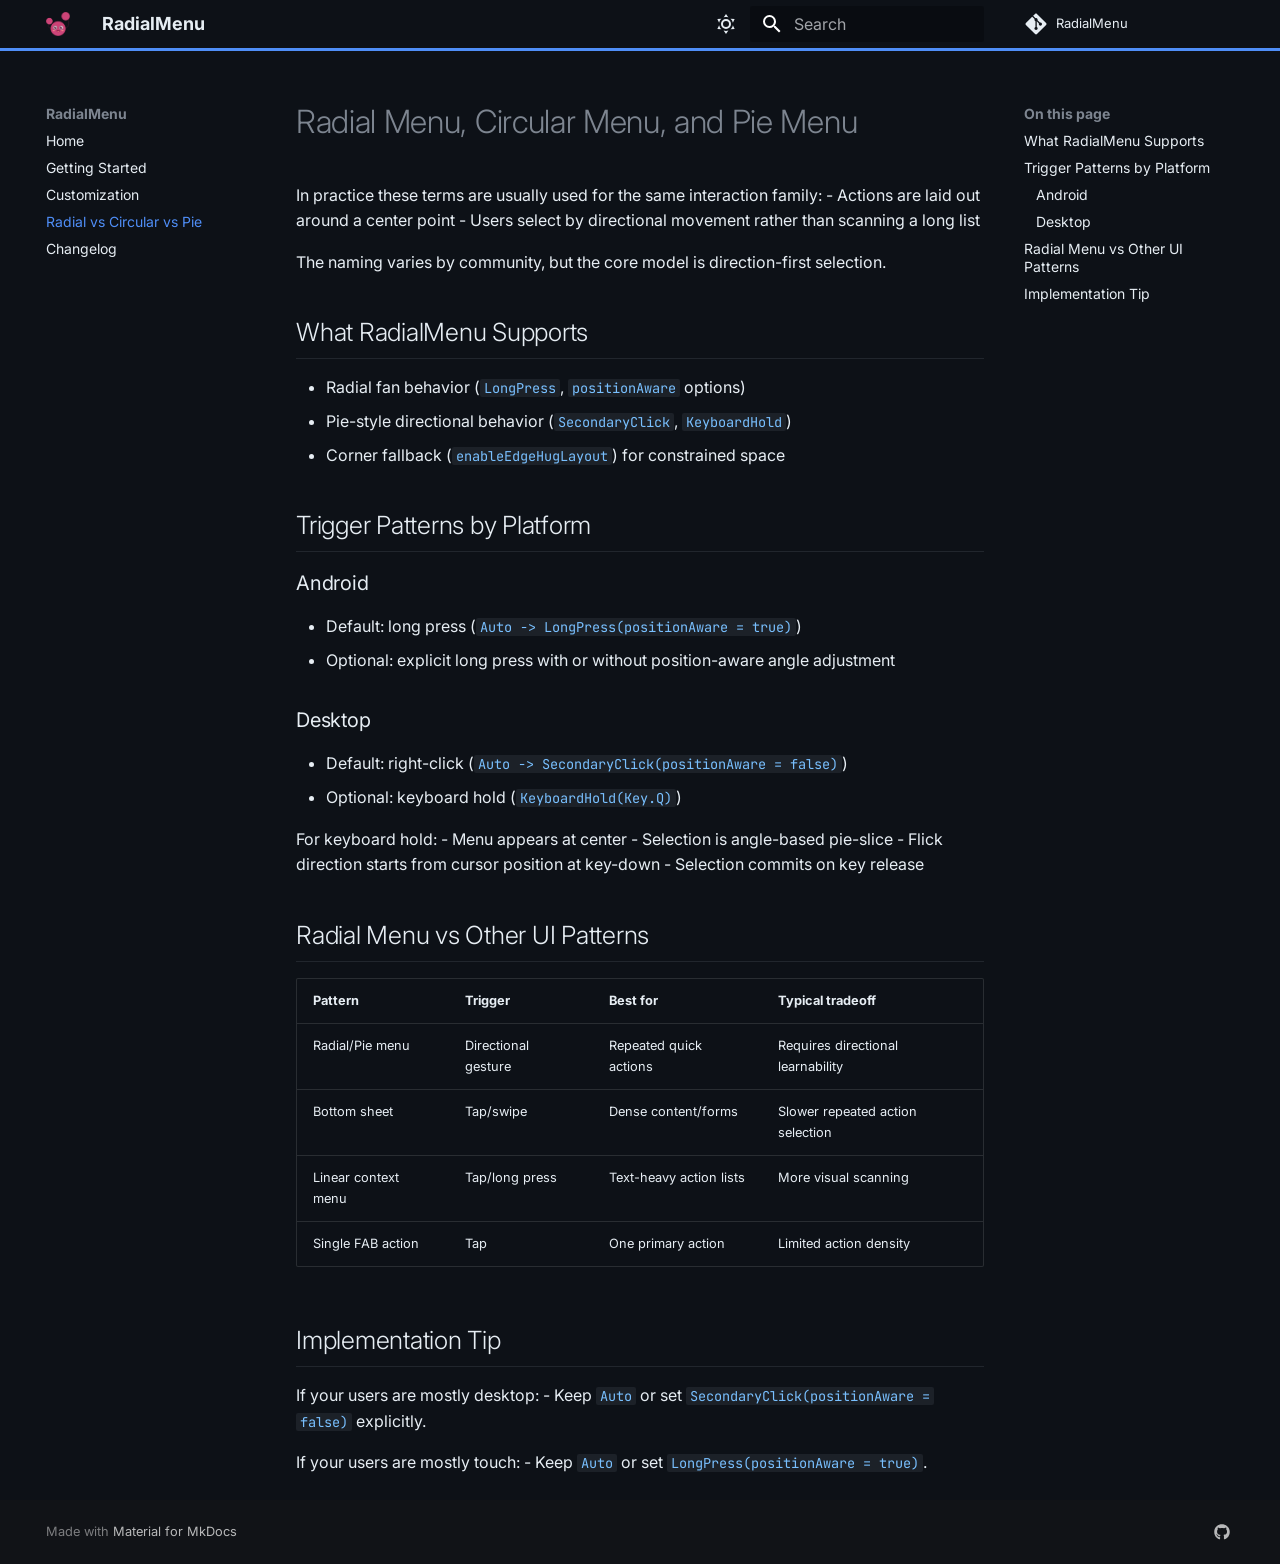
==== site/alternatives/index.html @ bc06fdee "fixed and updated site" ====
<!doctype html><html lang=en class=no-js> <head><meta charset=utf-8><meta name=viewport content="width=device-width,initial-scale=1"><meta name=description content="Terminology and practical interaction differences, plus where RadialMenu fits."><link href=https://gawwr4v.github.io/RadialMenu/alternatives/ rel=canonical><link href=../customization/ rel=prev><link href=../changelog/ rel=next><link rel=icon href=../assets/radialMenuLogo.png><meta name=generator content="mkdocs-1.6.1, mkdocs-material-9.7.5"><title>Radial Menu vs Circular Menu vs Pie Menu - RadialMenu</title><link rel=stylesheet href=../assets/stylesheets/main.484c7ddc.min.css><link rel=stylesheet href=../assets/stylesheets/palette.ab4e12ef.min.css><link rel=preconnect href=https://fonts.gstatic.com crossorigin><link rel=stylesheet href="https://fonts.googleapis.com/css?family=Inter:300,300i,400,400i,700,700i%7CJetBrains+Mono:400,400i,700,700i&display=fallback"><style>:root{--md-text-font:"Inter";--md-code-font:"JetBrains Mono"}</style><link rel=stylesheet href=../stylesheets/custom.css><script>__md_scope=new URL("..",location),__md_hash=e=>[...e].reduce(((e,_)=>(e<<5)-e+_.charCodeAt(0)),0),__md_get=(e,_=localStorage,t=__md_scope)=>JSON.parse(_.getItem(t.pathname+"."+e)),__md_set=(e,_,t=localStorage,a=__md_scope)=>{try{t.setItem(a.pathname+"."+e,JSON.stringify(_))}catch(e){}}</script><script id=__analytics>function __md_analytics(){function e(){dataLayer.push(arguments)}window.dataLayer=window.dataLayer||[],e("js",new Date),e("config","G-LD029KLGPK"),document.addEventListener("DOMContentLoaded",(function(){document.forms.search&&document.forms.search.query.addEventListener("blur",(function(){this.value&&e("event","search",{search_term:this.value})}));document$.subscribe((function(){var t=document.forms.feedback;if(void 0!==t)for(var a of t.querySelectorAll("[type=submit]"))a.addEventListener("click",(function(a){a.preventDefault();var n=document.location.pathname,d=this.getAttribute("data-md-value");e("event","feedback",{page:n,data:d}),t.firstElementChild.disabled=!0;var r=t.querySelector(".md-feedback__note [data-md-value='"+d+"']");r&&(r.hidden=!1)})),t.hidden=!1})),location$.subscribe((function(t){e("config","G-LD029KLGPK",{page_path:t.pathname})}))}));var t=document.createElement("script");t.async=!0,t.src="https://www.googletagmanager.com/gtag/js?id=G-LD029KLGPK",document.getElementById("__analytics").insertAdjacentElement("afterEnd",t)}</script><script>"undefined"!=typeof __md_analytics&&__md_analytics()</script></head> <body dir=ltr data-md-color-scheme=slate data-md-color-primary=custom data-md-color-accent=custom> <input class=md-toggle data-md-toggle=drawer type=checkbox id=__drawer autocomplete=off> <input class=md-toggle data-md-toggle=search type=checkbox id=__search autocomplete=off> <label class=md-overlay for=__drawer></label> <div data-md-component=skip> <a href=#radial-menu-circular-menu-and-pie-menu class=md-skip> Skip to content </a> </div> <div data-md-component=announce> </div> <header class="md-header md-header--shadow" data-md-component=header> <nav class="md-header__inner md-grid" aria-label=Header> <a href=.. title=RadialMenu class="md-header__button md-logo" aria-label=RadialMenu data-md-component=logo> <img src=../assets/radialMenuLogo.png alt=logo> </a> <label class="md-header__button md-icon" for=__drawer> <svg xmlns=http://www.w3.org/2000/svg viewbox="0 0 24 24"><path d="M3 6h18v2H3zm0 5h18v2H3zm0 5h18v2H3z"/></svg> </label> <div class=md-header__title data-md-component=header-title> <div class=md-header__ellipsis> <div class=md-header__topic> <span class=md-ellipsis> RadialMenu </span> </div> <div class=md-header__topic data-md-component=header-topic> <span class=md-ellipsis> Radial Menu vs Circular Menu vs Pie Menu </span> </div> </div> </div> <form class=md-header__option data-md-component=palette> <input class=md-option data-md-color-media data-md-color-scheme=slate data-md-color-primary=custom data-md-color-accent=custom aria-label="Switch to light mode" type=radio name=__palette id=__palette_0> <label class="md-header__button md-icon" title="Switch to light mode" for=__palette_1 hidden> <svg xmlns=http://www.w3.org/2000/svg viewbox="0 0 24 24"><path d="M12 7a5 5 0 0 1 5 5 5 5 0 0 1-5 5 5 5 0 0 1-5-5 5 5 0 0 1 5-5m0 2a3 3 0 0 0-3 3 3 3 0 0 0 3 3 3 3 0 0 0 3-3 3 3 0 0 0-3-3m0-7 2.39 3.42C13.65 5.15 12.84 5 12 5s-1.65.15-2.39.42zM3.34 7l4.16-.35A7.2 7.2 0 0 0 5.94 8.5c-.44.74-.69 1.5-.83 2.29zm.02 10 1.76-3.77a7.131 7.131 0 0 0 2.38 4.14zM20.65 7l-1.77 3.79a7.02 7.02 0 0 0-2.38-4.15zm-.01 10-4.14.36c.59-.51 1.12-1.14 1.54-1.86.42-.73.69-1.5.83-2.29zM12 22l-2.41-3.44c.74.27 1.55.44 2.41.44.82 0 1.63-.17 2.37-.44z"/></svg> </label> <input class=md-option data-md-color-media data-md-color-scheme=default data-md-color-primary=custom data-md-color-accent=custom aria-label="Switch to dark mode" type=radio name=__palette id=__palette_1> <label class="md-header__button md-icon" title="Switch to dark mode" for=__palette_0 hidden> <svg xmlns=http://www.w3.org/2000/svg viewbox="0 0 24 24"><path d="m17.75 4.09-2.53 1.94.91 3.06-2.63-1.81-2.63 1.81.91-3.06-2.53-1.94L12.44 4l1.06-3 1.06 3zm3.5 6.91-1.64 1.25.59 1.98-1.7-1.17-1.7 1.17.59-1.98L15.75 11l2.06-.05L18.5 9l.69 1.95zm-2.28 4.95c.83-.08 1.72 1.1 1.19 1.85-.32.45-.66.87-1.08 1.27C15.17 23 8.84 23 4.94 19.07c-3.91-3.9-3.91-10.24 0-14.14.4-.4.82-.76 1.27-1.08.75-.53 1.93.36 1.85 1.19-.27 2.86.69 5.83 2.89 8.02a9.96 9.96 0 0 0 8.02 2.89m-1.64 2.02a12.08 12.08 0 0 1-7.8-3.47c-2.17-2.19-3.33-5-3.49-7.82-2.81 3.14-2.7 7.96.31 10.98 3.02 3.01 7.84 3.12 10.98.31"/></svg> </label> </form> <script>var palette=__md_get("__palette");if(palette&&palette.color){if("(prefers-color-scheme)"===palette.color.media){var media=matchMedia("(prefers-color-scheme: light)"),input=document.querySelector(media.matches?"[data-md-color-media='(prefers-color-scheme: light)']":"[data-md-color-media='(prefers-color-scheme: dark)']");palette.color.media=input.getAttribute("data-md-color-media"),palette.color.scheme=input.getAttribute("data-md-color-scheme"),palette.color.primary=input.getAttribute("data-md-color-primary"),palette.color.accent=input.getAttribute("data-md-color-accent")}for(var[key,value]of Object.entries(palette.color))document.body.setAttribute("data-md-color-"+key,value)}</script> <label class="md-header__button md-icon" for=__search> <svg xmlns=http://www.w3.org/2000/svg viewbox="0 0 24 24"><path d="M9.5 3A6.5 6.5 0 0 1 16 9.5c0 1.61-.59 3.09-1.56 4.23l.27.27h.79l5 5-1.5 1.5-5-5v-.79l-.27-.27A6.52 6.52 0 0 1 9.5 16 6.5 6.5 0 0 1 3 9.5 6.5 6.5 0 0 1 9.5 3m0 2C7 5 5 7 5 9.5S7 14 9.5 14 14 12 14 9.5 12 5 9.5 5"/></svg> </label> <div class=md-search data-md-component=search role=dialog> <label class=md-search__overlay for=__search></label> <div class=md-search__inner role=search> <form class=md-search__form name=search> <input type=text class=md-search__input name=query aria-label=Search placeholder=Search autocapitalize=off autocorrect=off autocomplete=off spellcheck=false data-md-component=search-query required> <label class="md-search__icon md-icon" for=__search> <svg xmlns=http://www.w3.org/2000/svg viewbox="0 0 24 24"><path d="M9.5 3A6.5 6.5 0 0 1 16 9.5c0 1.61-.59 3.09-1.56 4.23l.27.27h.79l5 5-1.5 1.5-5-5v-.79l-.27-.27A6.52 6.52 0 0 1 9.5 16 6.5 6.5 0 0 1 3 9.5 6.5 6.5 0 0 1 9.5 3m0 2C7 5 5 7 5 9.5S7 14 9.5 14 14 12 14 9.5 12 5 9.5 5"/></svg> <svg xmlns=http://www.w3.org/2000/svg viewbox="0 0 24 24"><path d="M20 11v2H8l5.5 5.5-1.42 1.42L4.16 12l7.92-7.92L13.5 5.5 8 11z"/></svg> </label> <nav class=md-search__options aria-label=Search> <button type=reset class="md-search__icon md-icon" title=Clear aria-label=Clear tabindex=-1> <svg xmlns=http://www.w3.org/2000/svg viewbox="0 0 24 24"><path d="M19 6.41 17.59 5 12 10.59 6.41 5 5 6.41 10.59 12 5 17.59 6.41 19 12 13.41 17.59 19 19 17.59 13.41 12z"/></svg> </button> </nav> <div class=md-search__suggest data-md-component=search-suggest></div> </form> <div class=md-search__output> <div class=md-search__scrollwrap tabindex=0 data-md-scrollfix> <div class=md-search-result data-md-component=search-result> <div class=md-search-result__meta> Initializing search </div> <ol class=md-search-result__list role=presentation></ol> </div> </div> </div> </div> </div> <div class=md-header__source> <a href=https://github.com/gawwr4v/RadialMenu title="Go to repository" class=md-source data-md-component=source> <div class="md-source__icon md-icon"> <svg xmlns=http://www.w3.org/2000/svg viewbox="0 0 448 512"><!-- Font Awesome Free 7.1.0 by @fontawesome - https://fontawesome.com License - https://fontawesome.com/license/free (Icons: CC BY 4.0, Fonts: SIL OFL 1.1, Code: MIT License) Copyright 2025 Fonticons, Inc.--><path d="M439.6 236.1 244 40.5c-5.4-5.5-12.8-8.5-20.4-8.5s-15 3-20.4 8.4L162.5 81l51.5 51.5c27.1-9.1 52.7 16.8 43.4 43.7l49.7 49.7c34.2-11.8 61.2 31 35.5 56.7-26.5 26.5-70.2-2.9-56-37.3L240.3 199v121.9c25.3 12.5 22.3 41.8 9.1 55-6.4 6.4-15.2 10.1-24.3 10.1s-17.8-3.6-24.3-10.1c-17.6-17.6-11.1-46.9 11.2-56v-123c-20.8-8.5-24.6-30.7-18.6-45L142.6 101 8.5 235.1C3 240.6 0 247.9 0 255.5s3 15 8.5 20.4l195.6 195.7c5.4 5.4 12.7 8.4 20.4 8.4s15-3 20.4-8.4l194.7-194.7c5.4-5.4 8.4-12.8 8.4-20.4s-3-15-8.4-20.4"/></svg> </div> <div class=md-source__repository> RadialMenu </div> </a> </div> </nav> </header> <div class=md-container data-md-component=container> <main class=md-main data-md-component=main> <div class="md-main__inner md-grid"> <div class="md-sidebar md-sidebar--primary" data-md-component=sidebar data-md-type=navigation> <div class=md-sidebar__scrollwrap> <div class=md-sidebar__inner> <nav class="md-nav md-nav--primary" aria-label=Navigation data-md-level=0> <label class=md-nav__title for=__drawer> <a href=.. title=RadialMenu class="md-nav__button md-logo" aria-label=RadialMenu data-md-component=logo> <img src=../assets/radialMenuLogo.png alt=logo> </a> RadialMenu </label> <div class=md-nav__source> <a href=https://github.com/gawwr4v/RadialMenu title="Go to repository" class=md-source data-md-component=source> <div class="md-source__icon md-icon"> <svg xmlns=http://www.w3.org/2000/svg viewbox="0 0 448 512"><!-- Font Awesome Free 7.1.0 by @fontawesome - https://fontawesome.com License - https://fontawesome.com/license/free (Icons: CC BY 4.0, Fonts: SIL OFL 1.1, Code: MIT License) Copyright 2025 Fonticons, Inc.--><path d="M439.6 236.1 244 40.5c-5.4-5.5-12.8-8.5-20.4-8.5s-15 3-20.4 8.4L162.5 81l51.5 51.5c27.1-9.1 52.7 16.8 43.4 43.7l49.7 49.7c34.2-11.8 61.2 31 35.5 56.7-26.5 26.5-70.2-2.9-56-37.3L240.3 199v121.9c25.3 12.5 22.3 41.8 9.1 55-6.4 6.4-15.2 10.1-24.3 10.1s-17.8-3.6-24.3-10.1c-17.6-17.6-11.1-46.9 11.2-56v-123c-20.8-8.5-24.6-30.7-18.6-45L142.6 101 8.5 235.1C3 240.6 0 247.9 0 255.5s3 15 8.5 20.4l195.6 195.7c5.4 5.4 12.7 8.4 20.4 8.4s15-3 20.4-8.4l194.7-194.7c5.4-5.4 8.4-12.8 8.4-20.4s-3-15-8.4-20.4"/></svg> </div> <div class=md-source__repository> RadialMenu </div> </a> </div> <ul class=md-nav__list data-md-scrollfix> <li class=md-nav__item> <a href=.. class=md-nav__link> <span class=md-ellipsis> Home </span> </a> </li> <li class=md-nav__item> <a href=../getting-started/ class=md-nav__link> <span class=md-ellipsis> Getting Started </span> </a> </li> <li class=md-nav__item> <a href=../customization/ class=md-nav__link> <span class=md-ellipsis> Customization </span> </a> </li> <li class="md-nav__item md-nav__item--active"> <input class="md-nav__toggle md-toggle" type=checkbox id=__toc> <label class="md-nav__link md-nav__link--active" for=__toc> <span class=md-ellipsis> Radial vs Circular vs Pie </span> <span class="md-nav__icon md-icon"></span> </label> <a href=./ class="md-nav__link md-nav__link--active"> <span class=md-ellipsis> Radial vs Circular vs Pie </span> </a> <nav class="md-nav md-nav--secondary" aria-label="On this page"> <label class=md-nav__title for=__toc> <span class="md-nav__icon md-icon"></span> On this page </label> <ul class=md-nav__list data-md-component=toc data-md-scrollfix> <li class=md-nav__item> <a href=#what-radialmenu-supports class=md-nav__link> <span class=md-ellipsis> What RadialMenu Supports </span> </a> </li> <li class=md-nav__item> <a href=#trigger-patterns-by-platform class=md-nav__link> <span class=md-ellipsis> Trigger Patterns by Platform </span> </a> <nav class=md-nav aria-label="Trigger Patterns by Platform"> <ul class=md-nav__list> <li class=md-nav__item> <a href=#android class=md-nav__link> <span class=md-ellipsis> Android </span> </a> </li> <li class=md-nav__item> <a href=#desktop class=md-nav__link> <span class=md-ellipsis> Desktop </span> </a> </li> </ul> </nav> </li> <li class=md-nav__item> <a href=#radial-menu-vs-other-ui-patterns class=md-nav__link> <span class=md-ellipsis> Radial Menu vs Other UI Patterns </span> </a> </li> <li class=md-nav__item> <a href=#implementation-tip class=md-nav__link> <span class=md-ellipsis> Implementation Tip </span> </a> </li> </ul> </nav> </li> <li class=md-nav__item> <a href=../changelog/ class=md-nav__link> <span class=md-ellipsis> Changelog </span> </a> </li> </ul> </nav> </div> </div> </div> <div class="md-sidebar md-sidebar--secondary" data-md-component=sidebar data-md-type=toc> <div class=md-sidebar__scrollwrap> <div class=md-sidebar__inner> <nav class="md-nav md-nav--secondary" aria-label="On this page"> <label class=md-nav__title for=__toc> <span class="md-nav__icon md-icon"></span> On this page </label> <ul class=md-nav__list data-md-component=toc data-md-scrollfix> <li class=md-nav__item> <a href=#what-radialmenu-supports class=md-nav__link> <span class=md-ellipsis> What RadialMenu Supports </span> </a> </li> <li class=md-nav__item> <a href=#trigger-patterns-by-platform class=md-nav__link> <span class=md-ellipsis> Trigger Patterns by Platform </span> </a> <nav class=md-nav aria-label="Trigger Patterns by Platform"> <ul class=md-nav__list> <li class=md-nav__item> <a href=#android class=md-nav__link> <span class=md-ellipsis> Android </span> </a> </li> <li class=md-nav__item> <a href=#desktop class=md-nav__link> <span class=md-ellipsis> Desktop </span> </a> </li> </ul> </nav> </li> <li class=md-nav__item> <a href=#radial-menu-vs-other-ui-patterns class=md-nav__link> <span class=md-ellipsis> Radial Menu vs Other UI Patterns </span> </a> </li> <li class=md-nav__item> <a href=#implementation-tip class=md-nav__link> <span class=md-ellipsis> Implementation Tip </span> </a> </li> </ul> </nav> </div> </div> </div> <div class=md-content data-md-component=content> <article class="md-content__inner md-typeset"> <h1 id=radial-menu-circular-menu-and-pie-menu>Radial Menu, Circular Menu, and Pie Menu<a class=headerlink href=#radial-menu-circular-menu-and-pie-menu title="Permanent link">&para;</a></h1> <p>In practice these terms are usually used for the same interaction family: - Actions are laid out around a center point - Users select by directional movement rather than scanning a long list</p> <p>The naming varies by community, but the core model is direction-first selection.</p> <h2 id=what-radialmenu-supports>What RadialMenu Supports<a class=headerlink href=#what-radialmenu-supports title="Permanent link">&para;</a></h2> <ul> <li>Radial fan behavior (<code>LongPress</code>, <code>positionAware</code> options)</li> <li>Pie-style directional behavior (<code>SecondaryClick</code>, <code>KeyboardHold</code>)</li> <li>Corner fallback (<code>enableEdgeHugLayout</code>) for constrained space</li> </ul> <h2 id=trigger-patterns-by-platform>Trigger Patterns by Platform<a class=headerlink href=#trigger-patterns-by-platform title="Permanent link">&para;</a></h2> <h3 id=android>Android<a class=headerlink href=#android title="Permanent link">&para;</a></h3> <ul> <li>Default: long press (<code>Auto -&gt; LongPress(positionAware = true)</code>)</li> <li>Optional: explicit long press with or without position-aware angle adjustment</li> </ul> <h3 id=desktop>Desktop<a class=headerlink href=#desktop title="Permanent link">&para;</a></h3> <ul> <li>Default: right-click (<code>Auto -&gt; SecondaryClick(positionAware = false)</code>)</li> <li>Optional: keyboard hold (<code>KeyboardHold(Key.Q)</code>)</li> </ul> <p>For keyboard hold: - Menu appears at center - Selection is angle-based pie-slice - Flick direction starts from cursor position at key-down - Selection commits on key release</p> <h2 id=radial-menu-vs-other-ui-patterns>Radial Menu vs Other UI Patterns<a class=headerlink href=#radial-menu-vs-other-ui-patterns title="Permanent link">&para;</a></h2> <table> <thead> <tr> <th>Pattern</th> <th>Trigger</th> <th>Best for</th> <th>Typical tradeoff</th> </tr> </thead> <tbody> <tr> <td>Radial/Pie menu</td> <td>Directional gesture</td> <td>Repeated quick actions</td> <td>Requires directional learnability</td> </tr> <tr> <td>Bottom sheet</td> <td>Tap/swipe</td> <td>Dense content/forms</td> <td>Slower repeated action selection</td> </tr> <tr> <td>Linear context menu</td> <td>Tap/long press</td> <td>Text-heavy action lists</td> <td>More visual scanning</td> </tr> <tr> <td>Single FAB action</td> <td>Tap</td> <td>One primary action</td> <td>Limited action density</td> </tr> </tbody> </table> <h2 id=implementation-tip>Implementation Tip<a class=headerlink href=#implementation-tip title="Permanent link">&para;</a></h2> <p>If your users are mostly desktop: - Keep <code>Auto</code> or set <code>SecondaryClick(positionAware = false)</code> explicitly.</p> <p>If your users are mostly touch: - Keep <code>Auto</code> or set <code>LongPress(positionAware = true)</code>.</p> </article> </div> <script>var tabs=__md_get("__tabs");if(Array.isArray(tabs))e:for(var set of document.querySelectorAll(".tabbed-set")){var labels=set.querySelector(".tabbed-labels");for(var tab of tabs)for(var label of labels.getElementsByTagName("label"))if(label.innerText.trim()===tab){var input=document.getElementById(label.htmlFor);input.checked=!0;continue e}}</script> <script>var target=document.getElementById(location.hash.slice(1));target&&target.name&&(target.checked=target.name.startsWith("__tabbed_"))</script> </div> <button type=button class="md-top md-icon" data-md-component=top hidden> <svg xmlns=http://www.w3.org/2000/svg viewbox="0 0 24 24"><path d="M13 20h-2V8l-5.5 5.5-1.42-1.42L12 4.16l7.92 7.92-1.42 1.42L13 8z"/></svg> Back to top </button> </main> <footer class=md-footer> <div class="md-footer-meta md-typeset"> <div class="md-footer-meta__inner md-grid"> <div class=md-copyright> Made with <a href=https://squidfunk.github.io/mkdocs-material/ target=_blank rel=noopener> Material for MkDocs </a> </div> <div class=md-social> <a href=https://github.com/gawwr4v/RadialMenu target=_blank rel=noopener title=github.com class=md-social__link> <svg xmlns=http://www.w3.org/2000/svg viewbox="0 0 512 512"><!-- Font Awesome Free 7.1.0 by @fontawesome - https://fontawesome.com License - https://fontawesome.com/license/free (Icons: CC BY 4.0, Fonts: SIL OFL 1.1, Code: MIT License) Copyright 2025 Fonticons, Inc.--><path d="M173.9 397.4c0 2-2.3 3.6-5.2 3.6-3.3.3-5.6-1.3-5.6-3.6 0-2 2.3-3.6 5.2-3.6 3-.3 5.6 1.3 5.6 3.6m-31.1-4.5c-.7 2 1.3 4.3 4.3 4.9 2.6 1 5.6 0 6.2-2s-1.3-4.3-4.3-5.2c-2.6-.7-5.5.3-6.2 2.3m44.2-1.7c-2.9.7-4.9 2.6-4.6 4.9.3 2 2.9 3.3 5.9 2.6 2.9-.7 4.9-2.6 4.6-4.6-.3-1.9-3-3.2-5.9-2.9M252.8 8C114.1 8 8 113.3 8 252c0 110.9 69.8 205.8 169.5 239.2 12.8 2.3 17.3-5.6 17.3-12.1 0-6.2-.3-40.4-.3-61.4 0 0-70 15-84.7-29.8 0 0-11.4-29.1-27.8-36.6 0 0-22.9-15.7 1.6-15.4 0 0 24.9 2 38.6 25.8 21.9 38.6 58.6 27.5 72.9 20.9 2.3-16 8.8-27.1 16-33.7-55.9-6.2-112.3-14.3-112.3-110.5 0-27.5 7.6-41.3 23.6-58.9-2.6-6.5-11.1-33.3 2.6-67.9 20.9-6.5 69 27 69 27 20-5.6 41.5-8.5 62.8-8.5s42.8 2.9 62.8 8.5c0 0 48.1-33.6 69-27 13.7 34.7 5.2 61.4 2.6 67.9 16 17.7 25.8 31.5 25.8 58.9 0 96.5-58.9 104.2-114.8 110.5 9.2 7.9 17 22.9 17 46.4 0 33.7-.3 75.4-.3 83.6 0 6.5 4.6 14.4 17.3 12.1C436.2 457.8 504 362.9 504 252 504 113.3 391.5 8 252.8 8M105.2 352.9c-1.3 1-1 3.3.7 5.2 1.6 1.6 3.9 2.3 5.2 1 1.3-1 1-3.3-.7-5.2-1.6-1.6-3.9-2.3-5.2-1m-10.8-8.1c-.7 1.3.3 2.9 2.3 3.9 1.6 1 3.6.7 4.3-.7.7-1.3-.3-2.9-2.3-3.9-2-.6-3.6-.3-4.3.7m32.4 35.6c-1.6 1.3-1 4.3 1.3 6.2 2.3 2.3 5.2 2.6 6.5 1 1.3-1.3.7-4.3-1.3-6.2-2.2-2.3-5.2-2.6-6.5-1m-11.4-14.7c-1.6 1-1.6 3.6 0 5.9s4.3 3.3 5.6 2.3c1.6-1.3 1.6-3.9 0-6.2-1.4-2.3-4-3.3-5.6-2"/></svg> </a> </div> </div> </div> </footer> </div> <div class=md-dialog data-md-component=dialog> <div class="md-dialog__inner md-typeset"></div> </div> <script id=__config type=application/json>{"annotate": null, "base": "..", "features": ["navigation.instant", "navigation.tracking", "navigation.top", "search.highlight", "search.suggest", "content.code.copy", "content.tabs.link"], "search": "../assets/javascripts/workers/search.2c215733.min.js", "tags": null, "translations": {"clipboard.copied": "Copied to clipboard", "clipboard.copy": "Copy to clipboard", "search.result.more.one": "1 more on this page", "search.result.more.other": "# more on this page", "search.result.none": "No matching documents", "search.result.one": "1 matching document", "search.result.other": "# matching documents", "search.result.placeholder": "Type to start searching", "search.result.term.missing": "Missing", "select.version": "Select version"}, "version": null}</script> <script src=../assets/javascripts/bundle.79ae519e.min.js></script> </body> </html>
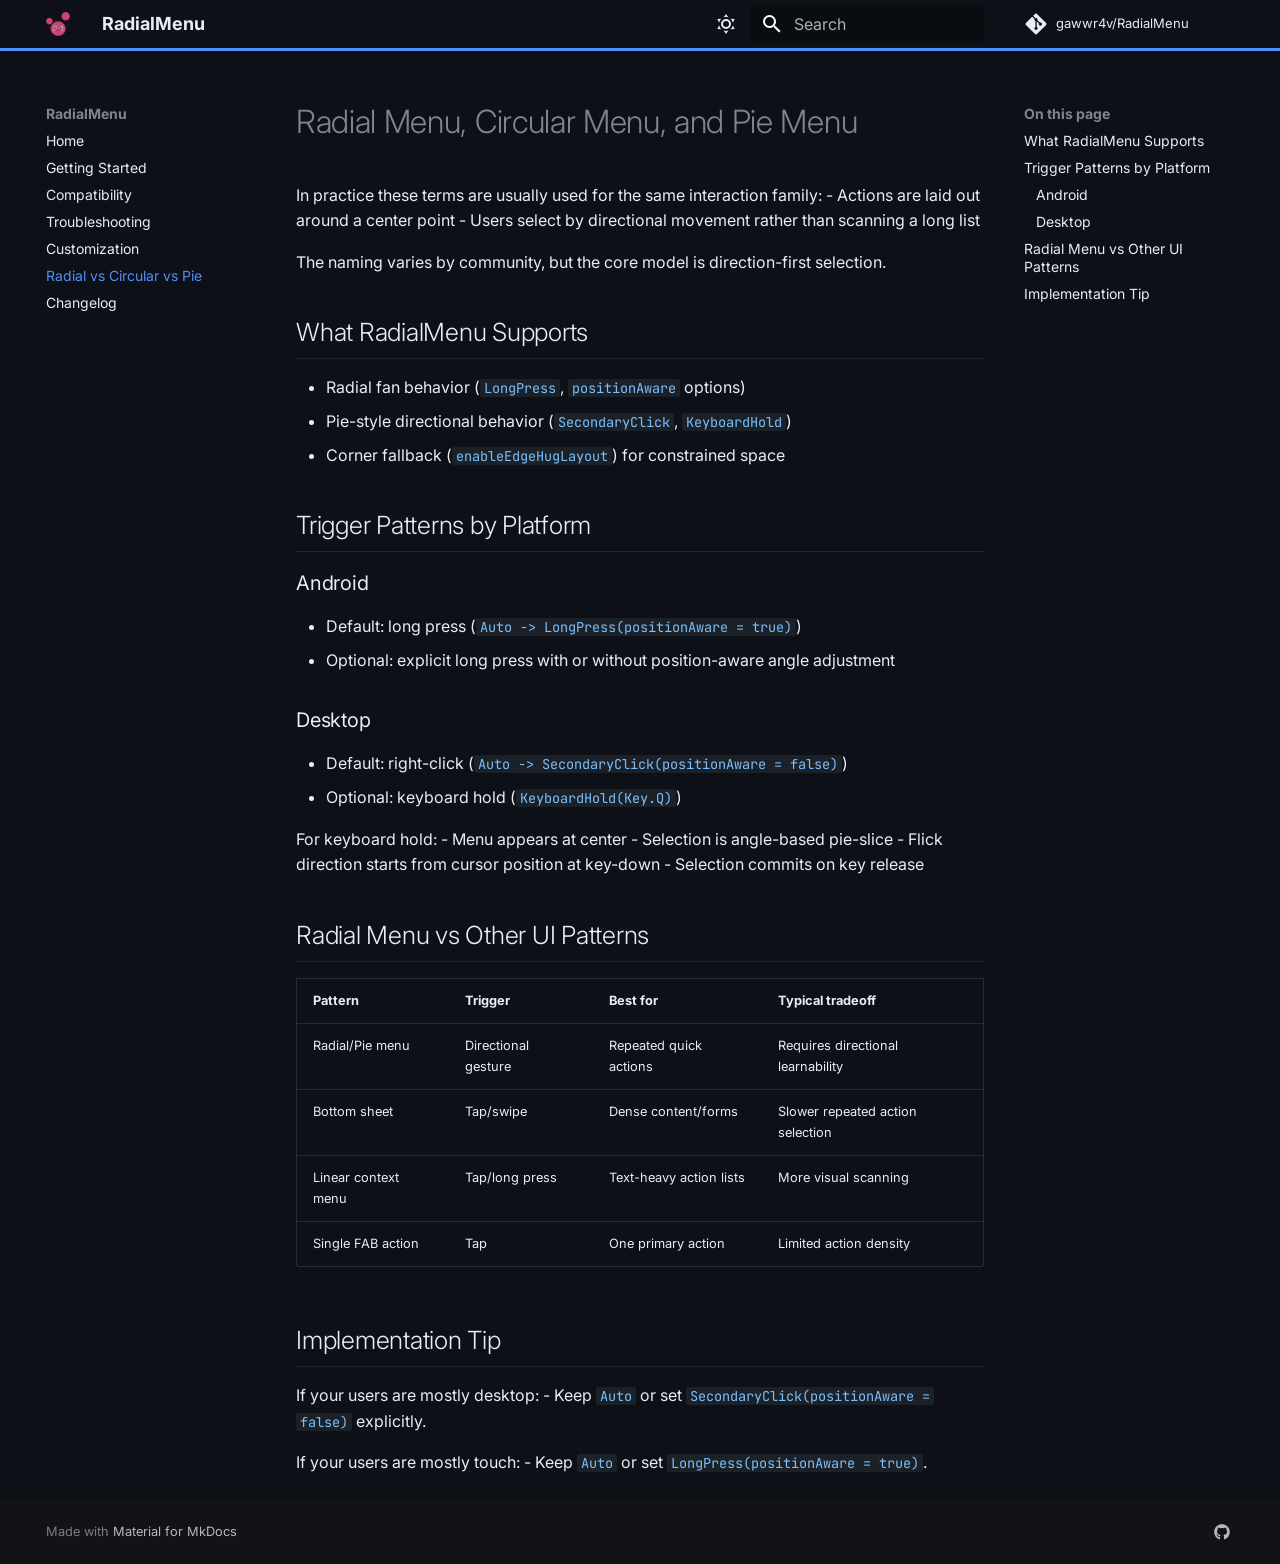
==== commit b4da920d: "v1.0.5" ====
--- a/site/alternatives/index.html
+++ b/site/alternatives/index.html
@@ -1 +1 @@
-<!doctype html><html lang=en class=no-js> <head><meta charset=utf-8><meta name=viewport content="width=device-width,initial-scale=1"><meta name=description content="Terminology and practical interaction differences, plus where RadialMenu fits."><link href=https://gawwr4v.github.io/RadialMenu/alternatives/ rel=canonical><link href=../customization/ rel=prev><link href=../changelog/ rel=next><link rel=icon href=../assets/radialMenuLogo.png><meta name=generator content="mkdocs-1.6.1, mkdocs-material-9.7.5"><title>Radial Menu vs Circular Menu vs Pie Menu - RadialMenu</title><link rel=stylesheet href=../assets/stylesheets/main.484c7ddc.min.css><link rel=stylesheet href=../assets/stylesheets/palette.ab4e12ef.min.css><link rel=preconnect href=https://fonts.gstatic.com crossorigin><link rel=stylesheet href="https://fonts.googleapis.com/css?family=Inter:300,300i,400,400i,700,700i%7CJetBrains+Mono:400,400i,700,700i&display=fallback"><style>:root{--md-text-font:"Inter";--md-code-font:"JetBrains Mono"}</style><link rel=stylesheet href=../stylesheets/custom.css><script>__md_scope=new URL("..",location),__md_hash=e=>[...e].reduce(((e,_)=>(e<<5)-e+_.charCodeAt(0)),0),__md_get=(e,_=localStorage,t=__md_scope)=>JSON.parse(_.getItem(t.pathname+"."+e)),__md_set=(e,_,t=localStorage,a=__md_scope)=>{try{t.setItem(a.pathname+"."+e,JSON.stringify(_))}catch(e){}}</script><script id=__analytics>function __md_analytics(){function e(){dataLayer.push(arguments)}window.dataLayer=window.dataLayer||[],e("js",new Date),e("config","G-LD029KLGPK"),document.addEventListener("DOMContentLoaded",(function(){document.forms.search&&document.forms.search.query.addEventListener("blur",(function(){this.value&&e("event","search",{search_term:this.value})}));document$.subscribe((function(){var t=document.forms.feedback;if(void 0!==t)for(var a of t.querySelectorAll("[type=submit]"))a.addEventListener("click",(function(a){a.preventDefault();var n=document.location.pathname,d=this.getAttribute("data-md-value");e("event","feedback",{page:n,data:d}),t.firstElementChild.disabled=!0;var r=t.querySelector(".md-feedback__note [data-md-value='"+d+"']");r&&(r.hidden=!1)})),t.hidden=!1})),location$.subscribe((function(t){e("config","G-LD029KLGPK",{page_path:t.pathname})}))}));var t=document.createElement("script");t.async=!0,t.src="https://www.googletagmanager.com/gtag/js?id=G-LD029KLGPK",document.getElementById("__analytics").insertAdjacentElement("afterEnd",t)}</script><script>"undefined"!=typeof __md_analytics&&__md_analytics()</script></head> <body dir=ltr data-md-color-scheme=slate data-md-color-primary=custom data-md-color-accent=custom> <input class=md-toggle data-md-toggle=drawer type=checkbox id=__drawer autocomplete=off> <input class=md-toggle data-md-toggle=search type=checkbox id=__search autocomplete=off> <label class=md-overlay for=__drawer></label> <div data-md-component=skip> <a href=#radial-menu-circular-menu-and-pie-menu class=md-skip> Skip to content </a> </div> <div data-md-component=announce> </div> <header class="md-header md-header--shadow" data-md-component=header> <nav class="md-header__inner md-grid" aria-label=Header> <a href=.. title=RadialMenu class="md-header__button md-logo" aria-label=RadialMenu data-md-component=logo> <img src=../assets/radialMenuLogo.png alt=logo> </a> <label class="md-header__button md-icon" for=__drawer> <svg xmlns=http://www.w3.org/2000/svg viewbox="0 0 24 24"><path d="M3 6h18v2H3zm0 5h18v2H3zm0 5h18v2H3z"/></svg> </label> <div class=md-header__title data-md-component=header-title> <div class=md-header__ellipsis> <div class=md-header__topic> <span class=md-ellipsis> RadialMenu </span> </div> <div class=md-header__topic data-md-component=header-topic> <span class=md-ellipsis> Radial Menu vs Circular Menu vs Pie Menu </span> </div> </div> </div> <form class=md-header__option data-md-component=palette> <input class=md-option data-md-color-media data-md-color-scheme=slate data-md-color-primary=custom data-md-color-accent=custom aria-label="Switch to light mode" type=radio name=__palette id=__palette_0> <label class="md-header__button md-icon" title="Switch to light mode" for=__palette_1 hidden> <svg xmlns=http://www.w3.org/2000/svg viewbox="0 0 24 24"><path d="M12 7a5 5 0 0 1 5 5 5 5 0 0 1-5 5 5 5 0 0 1-5-5 5 5 0 0 1 5-5m0 2a3 3 0 0 0-3 3 3 3 0 0 0 3 3 3 3 0 0 0 3-3 3 3 0 0 0-3-3m0-7 2.39 3.42C13.65 5.15 12.84 5 12 5s-1.65.15-2.39.42zM3.34 7l4.16-.35A7.2 7.2 0 0 0 5.94 8.5c-.44.74-.69 1.5-.83 2.29zm.02 10 1.76-3.77a7.131 7.131 0 0 0 2.38 4.14zM20.65 7l-1.77 3.79a7.02 7.02 0 0 0-2.38-4.15zm-.01 10-4.14.36c.59-.51 1.12-1.14 1.54-1.86.42-.73.69-1.5.83-2.29zM12 22l-2.41-3.44c.74.27 1.55.44 2.41.44.82 0 1.63-.17 2.37-.44z"/></svg> </label> <input class=md-option data-md-color-media data-md-color-scheme=default data-md-color-primary=custom data-md-color-accent=custom aria-label="Switch to dark mode" type=radio name=__palette id=__palette_1> <label class="md-header__button md-icon" title="Switch to dark mode" for=__palette_0 hidden> <svg xmlns=http://www.w3.org/2000/svg viewbox="0 0 24 24"><path d="m17.75 4.09-2.53 1.94.91 3.06-2.63-1.81-2.63 1.81.91-3.06-2.53-1.94L12.44 4l1.06-3 1.06 3zm3.5 6.91-1.64 1.25.59 1.98-1.7-1.17-1.7 1.17.59-1.98L15.75 11l2.06-.05L18.5 9l.69 1.95zm-2.28 4.95c.83-.08 1.72 1.1 1.19 1.85-.32.45-.66.87-1.08 1.27C15.17 23 8.84 23 4.94 19.07c-3.91-3.9-3.91-10.24 0-14.14.4-.4.82-.76 1.27-1.08.75-.53 1.93.36 1.85 1.19-.27 2.86.69 5.83 2.89 8.02a9.96 9.96 0 0 0 8.02 2.89m-1.64 2.02a12.08 12.08 0 0 1-7.8-3.47c-2.17-2.19-3.33-5-3.49-7.82-2.81 3.14-2.7 7.96.31 10.98 3.02 3.01 7.84 3.12 10.98.31"/></svg> </label> </form> <script>var palette=__md_get("__palette");if(palette&&palette.color){if("(prefers-color-scheme)"===palette.color.media){var media=matchMedia("(prefers-color-scheme: light)"),input=document.querySelector(media.matches?"[data-md-color-media='(prefers-color-scheme: light)']":"[data-md-color-media='(prefers-color-scheme: dark)']");palette.color.media=input.getAttribute("data-md-color-media"),palette.color.scheme=input.getAttribute("data-md-color-scheme"),palette.color.primary=input.getAttribute("data-md-color-primary"),palette.color.accent=input.getAttribute("data-md-color-accent")}for(var[key,value]of Object.entries(palette.color))document.body.setAttribute("data-md-color-"+key,value)}</script> <label class="md-header__button md-icon" for=__search> <svg xmlns=http://www.w3.org/2000/svg viewbox="0 0 24 24"><path d="M9.5 3A6.5 6.5 0 0 1 16 9.5c0 1.61-.59 3.09-1.56 4.23l.27.27h.79l5 5-1.5 1.5-5-5v-.79l-.27-.27A6.52 6.52 0 0 1 9.5 16 6.5 6.5 0 0 1 3 9.5 6.5 6.5 0 0 1 9.5 3m0 2C7 5 5 7 5 9.5S7 14 9.5 14 14 12 14 9.5 12 5 9.5 5"/></svg> </label> <div class=md-search data-md-component=search role=dialog> <label class=md-search__overlay for=__search></label> <div class=md-search__inner role=search> <form class=md-search__form name=search> <input type=text class=md-search__input name=query aria-label=Search placeholder=Search autocapitalize=off autocorrect=off autocomplete=off spellcheck=false data-md-component=search-query required> <label class="md-search__icon md-icon" for=__search> <svg xmlns=http://www.w3.org/2000/svg viewbox="0 0 24 24"><path d="M9.5 3A6.5 6.5 0 0 1 16 9.5c0 1.61-.59 3.09-1.56 4.23l.27.27h.79l5 5-1.5 1.5-5-5v-.79l-.27-.27A6.52 6.52 0 0 1 9.5 16 6.5 6.5 0 0 1 3 9.5 6.5 6.5 0 0 1 9.5 3m0 2C7 5 5 7 5 9.5S7 14 9.5 14 14 12 14 9.5 12 5 9.5 5"/></svg> <svg xmlns=http://www.w3.org/2000/svg viewbox="0 0 24 24"><path d="M20 11v2H8l5.5 5.5-1.42 1.42L4.16 12l7.92-7.92L13.5 5.5 8 11z"/></svg> </label> <nav class=md-search__options aria-label=Search> <button type=reset class="md-search__icon md-icon" title=Clear aria-label=Clear tabindex=-1> <svg xmlns=http://www.w3.org/2000/svg viewbox="0 0 24 24"><path d="M19 6.41 17.59 5 12 10.59 6.41 5 5 6.41 10.59 12 5 17.59 6.41 19 12 13.41 17.59 19 19 17.59 13.41 12z"/></svg> </button> </nav> <div class=md-search__suggest data-md-component=search-suggest></div> </form> <div class=md-search__output> <div class=md-search__scrollwrap tabindex=0 data-md-scrollfix> <div class=md-search-result data-md-component=search-result> <div class=md-search-result__meta> Initializing search </div> <ol class=md-search-result__list role=presentation></ol> </div> </div> </div> </div> </div> <div class=md-header__source> <a href=https://github.com/gawwr4v/RadialMenu title="Go to repository" class=md-source data-md-component=source> <div class="md-source__icon md-icon"> <svg xmlns=http://www.w3.org/2000/svg viewbox="0 0 448 512"><!-- Font Awesome Free 7.1.0 by @fontawesome - https://fontawesome.com License - https://fontawesome.com/license/free (Icons: CC BY 4.0, Fonts: SIL OFL 1.1, Code: MIT License) Copyright 2025 Fonticons, Inc.--><path d="M439.6 236.1 244 40.5c-5.4-5.5-12.8-8.5-20.4-8.5s-15 3-20.4 8.4L162.5 81l51.5 51.5c27.1-9.1 52.7 16.8 43.4 43.7l49.7 49.7c34.2-11.8 61.2 31 35.5 56.7-26.5 26.5-70.2-2.9-56-37.3L240.3 199v121.9c25.3 12.5 22.3 41.8 9.1 55-6.4 6.4-15.2 10.1-24.3 10.1s-17.8-3.6-24.3-10.1c-17.6-17.6-11.1-46.9 11.2-56v-123c-20.8-8.5-24.6-30.7-18.6-45L142.6 101 8.5 235.1C3 240.6 0 247.9 0 255.5s3 15 8.5 20.4l195.6 195.7c5.4 5.4 12.7 8.4 20.4 8.4s15-3 20.4-8.4l194.7-194.7c5.4-5.4 8.4-12.8 8.4-20.4s-3-15-8.4-20.4"/></svg> </div> <div class=md-source__repository> RadialMenu </div> </a> </div> </nav> </header> <div class=md-container data-md-component=container> <main class=md-main data-md-component=main> <div class="md-main__inner md-grid"> <div class="md-sidebar md-sidebar--primary" data-md-component=sidebar data-md-type=navigation> <div class=md-sidebar__scrollwrap> <div class=md-sidebar__inner> <nav class="md-nav md-nav--primary" aria-label=Navigation data-md-level=0> <label class=md-nav__title for=__drawer> <a href=.. title=RadialMenu class="md-nav__button md-logo" aria-label=RadialMenu data-md-component=logo> <img src=../assets/radialMenuLogo.png alt=logo> </a> RadialMenu </label> <div class=md-nav__source> <a href=https://github.com/gawwr4v/RadialMenu title="Go to repository" class=md-source data-md-component=source> <div class="md-source__icon md-icon"> <svg xmlns=http://www.w3.org/2000/svg viewbox="0 0 448 512"><!-- Font Awesome Free 7.1.0 by @fontawesome - https://fontawesome.com License - https://fontawesome.com/license/free (Icons: CC BY 4.0, Fonts: SIL OFL 1.1, Code: MIT License) Copyright 2025 Fonticons, Inc.--><path d="M439.6 236.1 244 40.5c-5.4-5.5-12.8-8.5-20.4-8.5s-15 3-20.4 8.4L162.5 81l51.5 51.5c27.1-9.1 52.7 16.8 43.4 43.7l49.7 49.7c34.2-11.8 61.2 31 35.5 56.7-26.5 26.5-70.2-2.9-56-37.3L240.3 199v121.9c25.3 12.5 22.3 41.8 9.1 55-6.4 6.4-15.2 10.1-24.3 10.1s-17.8-3.6-24.3-10.1c-17.6-17.6-11.1-46.9 11.2-56v-123c-20.8-8.5-24.6-30.7-18.6-45L142.6 101 8.5 235.1C3 240.6 0 247.9 0 255.5s3 15 8.5 20.4l195.6 195.7c5.4 5.4 12.7 8.4 20.4 8.4s15-3 20.4-8.4l194.7-194.7c5.4-5.4 8.4-12.8 8.4-20.4s-3-15-8.4-20.4"/></svg> </div> <div class=md-source__repository> RadialMenu </div> </a> </div> <ul class=md-nav__list data-md-scrollfix> <li class=md-nav__item> <a href=.. class=md-nav__link> <span class=md-ellipsis> Home </span> </a> </li> <li class=md-nav__item> <a href=../getting-started/ class=md-nav__link> <span class=md-ellipsis> Getting Started </span> </a> </li> <li class=md-nav__item> <a href=../customization/ class=md-nav__link> <span class=md-ellipsis> Customization </span> </a> </li> <li class="md-nav__item md-nav__item--active"> <input class="md-nav__toggle md-toggle" type=checkbox id=__toc> <label class="md-nav__link md-nav__link--active" for=__toc> <span class=md-ellipsis> Radial vs Circular vs Pie </span> <span class="md-nav__icon md-icon"></span> </label> <a href=./ class="md-nav__link md-nav__link--active"> <span class=md-ellipsis> Radial vs Circular vs Pie </span> </a> <nav class="md-nav md-nav--secondary" aria-label="On this page"> <label class=md-nav__title for=__toc> <span class="md-nav__icon md-icon"></span> On this page </label> <ul class=md-nav__list data-md-component=toc data-md-scrollfix> <li class=md-nav__item> <a href=#what-radialmenu-supports class=md-nav__link> <span class=md-ellipsis> What RadialMenu Supports </span> </a> </li> <li class=md-nav__item> <a href=#trigger-patterns-by-platform class=md-nav__link> <span class=md-ellipsis> Trigger Patterns by Platform </span> </a> <nav class=md-nav aria-label="Trigger Patterns by Platform"> <ul class=md-nav__list> <li class=md-nav__item> <a href=#android class=md-nav__link> <span class=md-ellipsis> Android </span> </a> </li> <li class=md-nav__item> <a href=#desktop class=md-nav__link> <span class=md-ellipsis> Desktop </span> </a> </li> </ul> </nav> </li> <li class=md-nav__item> <a href=#radial-menu-vs-other-ui-patterns class=md-nav__link> <span class=md-ellipsis> Radial Menu vs Other UI Patterns </span> </a> </li> <li class=md-nav__item> <a href=#implementation-tip class=md-nav__link> <span class=md-ellipsis> Implementation Tip </span> </a> </li> </ul> </nav> </li> <li class=md-nav__item> <a href=../changelog/ class=md-nav__link> <span class=md-ellipsis> Changelog </span> </a> </li> </ul> </nav> </div> </div> </div> <div class="md-sidebar md-sidebar--secondary" data-md-component=sidebar data-md-type=toc> <div class=md-sidebar__scrollwrap> <div class=md-sidebar__inner> <nav class="md-nav md-nav--secondary" aria-label="On this page"> <label class=md-nav__title for=__toc> <span class="md-nav__icon md-icon"></span> On this page </label> <ul class=md-nav__list data-md-component=toc data-md-scrollfix> <li class=md-nav__item> <a href=#what-radialmenu-supports class=md-nav__link> <span class=md-ellipsis> What RadialMenu Supports </span> </a> </li> <li class=md-nav__item> <a href=#trigger-patterns-by-platform class=md-nav__link> <span class=md-ellipsis> Trigger Patterns by Platform </span> </a> <nav class=md-nav aria-label="Trigger Patterns by Platform"> <ul class=md-nav__list> <li class=md-nav__item> <a href=#android class=md-nav__link> <span class=md-ellipsis> Android </span> </a> </li> <li class=md-nav__item> <a href=#desktop class=md-nav__link> <span class=md-ellipsis> Desktop </span> </a> </li> </ul> </nav> </li> <li class=md-nav__item> <a href=#radial-menu-vs-other-ui-patterns class=md-nav__link> <span class=md-ellipsis> Radial Menu vs Other UI Patterns </span> </a> </li> <li class=md-nav__item> <a href=#implementation-tip class=md-nav__link> <span class=md-ellipsis> Implementation Tip </span> </a> </li> </ul> </nav> </div> </div> </div> <div class=md-content data-md-component=content> <article class="md-content__inner md-typeset"> <h1 id=radial-menu-circular-menu-and-pie-menu>Radial Menu, Circular Menu, and Pie Menu<a class=headerlink href=#radial-menu-circular-menu-and-pie-menu title="Permanent link">&para;</a></h1> <p>In practice these terms are usually used for the same interaction family: - Actions are laid out around a center point - Users select by directional movement rather than scanning a long list</p> <p>The naming varies by community, but the core model is direction-first selection.</p> <h2 id=what-radialmenu-supports>What RadialMenu Supports<a class=headerlink href=#what-radialmenu-supports title="Permanent link">&para;</a></h2> <ul> <li>Radial fan behavior (<code>LongPress</code>, <code>positionAware</code> options)</li> <li>Pie-style directional behavior (<code>SecondaryClick</code>, <code>KeyboardHold</code>)</li> <li>Corner fallback (<code>enableEdgeHugLayout</code>) for constrained space</li> </ul> <h2 id=trigger-patterns-by-platform>Trigger Patterns by Platform<a class=headerlink href=#trigger-patterns-by-platform title="Permanent link">&para;</a></h2> <h3 id=android>Android<a class=headerlink href=#android title="Permanent link">&para;</a></h3> <ul> <li>Default: long press (<code>Auto -&gt; LongPress(positionAware = true)</code>)</li> <li>Optional: explicit long press with or without position-aware angle adjustment</li> </ul> <h3 id=desktop>Desktop<a class=headerlink href=#desktop title="Permanent link">&para;</a></h3> <ul> <li>Default: right-click (<code>Auto -&gt; SecondaryClick(positionAware = false)</code>)</li> <li>Optional: keyboard hold (<code>KeyboardHold(Key.Q)</code>)</li> </ul> <p>For keyboard hold: - Menu appears at center - Selection is angle-based pie-slice - Flick direction starts from cursor position at key-down - Selection commits on key release</p> <h2 id=radial-menu-vs-other-ui-patterns>Radial Menu vs Other UI Patterns<a class=headerlink href=#radial-menu-vs-other-ui-patterns title="Permanent link">&para;</a></h2> <table> <thead> <tr> <th>Pattern</th> <th>Trigger</th> <th>Best for</th> <th>Typical tradeoff</th> </tr> </thead> <tbody> <tr> <td>Radial/Pie menu</td> <td>Directional gesture</td> <td>Repeated quick actions</td> <td>Requires directional learnability</td> </tr> <tr> <td>Bottom sheet</td> <td>Tap/swipe</td> <td>Dense content/forms</td> <td>Slower repeated action selection</td> </tr> <tr> <td>Linear context menu</td> <td>Tap/long press</td> <td>Text-heavy action lists</td> <td>More visual scanning</td> </tr> <tr> <td>Single FAB action</td> <td>Tap</td> <td>One primary action</td> <td>Limited action density</td> </tr> </tbody> </table> <h2 id=implementation-tip>Implementation Tip<a class=headerlink href=#implementation-tip title="Permanent link">&para;</a></h2> <p>If your users are mostly desktop: - Keep <code>Auto</code> or set <code>SecondaryClick(positionAware = false)</code> explicitly.</p> <p>If your users are mostly touch: - Keep <code>Auto</code> or set <code>LongPress(positionAware = true)</code>.</p> </article> </div> <script>var tabs=__md_get("__tabs");if(Array.isArray(tabs))e:for(var set of document.querySelectorAll(".tabbed-set")){var labels=set.querySelector(".tabbed-labels");for(var tab of tabs)for(var label of labels.getElementsByTagName("label"))if(label.innerText.trim()===tab){var input=document.getElementById(label.htmlFor);input.checked=!0;continue e}}</script> <script>var target=document.getElementById(location.hash.slice(1));target&&target.name&&(target.checked=target.name.startsWith("__tabbed_"))</script> </div> <button type=button class="md-top md-icon" data-md-component=top hidden> <svg xmlns=http://www.w3.org/2000/svg viewbox="0 0 24 24"><path d="M13 20h-2V8l-5.5 5.5-1.42-1.42L12 4.16l7.92 7.92-1.42 1.42L13 8z"/></svg> Back to top </button> </main> <footer class=md-footer> <div class="md-footer-meta md-typeset"> <div class="md-footer-meta__inner md-grid"> <div class=md-copyright> Made with <a href=https://squidfunk.github.io/mkdocs-material/ target=_blank rel=noopener> Material for MkDocs </a> </div> <div class=md-social> <a href=https://github.com/gawwr4v/RadialMenu target=_blank rel=noopener title=github.com class=md-social__link> <svg xmlns=http://www.w3.org/2000/svg viewbox="0 0 512 512"><!-- Font Awesome Free 7.1.0 by @fontawesome - https://fontawesome.com License - https://fontawesome.com/license/free (Icons: CC BY 4.0, Fonts: SIL OFL 1.1, Code: MIT License) Copyright 2025 Fonticons, Inc.--><path d="M173.9 397.4c0 2-2.3 3.6-5.2 3.6-3.3.3-5.6-1.3-5.6-3.6 0-2 2.3-3.6 5.2-3.6 3-.3 5.6 1.3 5.6 3.6m-31.1-4.5c-.7 2 1.3 4.3 4.3 4.9 2.6 1 5.6 0 6.2-2s-1.3-4.3-4.3-5.2c-2.6-.7-5.5.3-6.2 2.3m44.2-1.7c-2.9.7-4.9 2.6-4.6 4.9.3 2 2.9 3.3 5.9 2.6 2.9-.7 4.9-2.6 4.6-4.6-.3-1.9-3-3.2-5.9-2.9M252.8 8C114.1 8 8 113.3 8 252c0 110.9 69.8 205.8 169.5 239.2 12.8 2.3 17.3-5.6 17.3-12.1 0-6.2-.3-40.4-.3-61.4 0 0-70 15-84.7-29.8 0 0-11.4-29.1-27.8-36.6 0 0-22.9-15.7 1.6-15.4 0 0 24.9 2 38.6 25.8 21.9 38.6 58.6 27.5 72.9 20.9 2.3-16 8.8-27.1 16-33.7-55.9-6.2-112.3-14.3-112.3-110.5 0-27.5 7.6-41.3 23.6-58.9-2.6-6.5-11.1-33.3 2.6-67.9 20.9-6.5 69 27 69 27 20-5.6 41.5-8.5 62.8-8.5s42.8 2.9 62.8 8.5c0 0 48.1-33.6 69-27 13.7 34.7 5.2 61.4 2.6 67.9 16 17.7 25.8 31.5 25.8 58.9 0 96.5-58.9 104.2-114.8 110.5 9.2 7.9 17 22.9 17 46.4 0 33.7-.3 75.4-.3 83.6 0 6.5 4.6 14.4 17.3 12.1C436.2 457.8 504 362.9 504 252 504 113.3 391.5 8 252.8 8M105.2 352.9c-1.3 1-1 3.3.7 5.2 1.6 1.6 3.9 2.3 5.2 1 1.3-1 1-3.3-.7-5.2-1.6-1.6-3.9-2.3-5.2-1m-10.8-8.1c-.7 1.3.3 2.9 2.3 3.9 1.6 1 3.6.7 4.3-.7.7-1.3-.3-2.9-2.3-3.9-2-.6-3.6-.3-4.3.7m32.4 35.6c-1.6 1.3-1 4.3 1.3 6.2 2.3 2.3 5.2 2.6 6.5 1 1.3-1.3.7-4.3-1.3-6.2-2.2-2.3-5.2-2.6-6.5-1m-11.4-14.7c-1.6 1-1.6 3.6 0 5.9s4.3 3.3 5.6 2.3c1.6-1.3 1.6-3.9 0-6.2-1.4-2.3-4-3.3-5.6-2"/></svg> </a> </div> </div> </div> </footer> </div> <div class=md-dialog data-md-component=dialog> <div class="md-dialog__inner md-typeset"></div> </div> <script id=__config type=application/json>{"annotate": null, "base": "..", "features": ["navigation.instant", "navigation.tracking", "navigation.top", "search.highlight", "search.suggest", "content.code.copy", "content.tabs.link"], "search": "../assets/javascripts/workers/search.2c215733.min.js", "tags": null, "translations": {"clipboard.copied": "Copied to clipboard", "clipboard.copy": "Copy to clipboard", "search.result.more.one": "1 more on this page", "search.result.more.other": "# more on this page", "search.result.none": "No matching documents", "search.result.one": "1 matching document", "search.result.other": "# matching documents", "search.result.placeholder": "Type to start searching", "search.result.term.missing": "Missing", "select.version": "Select version"}, "version": null}</script> <script src=../assets/javascripts/bundle.79ae519e.min.js></script> </body> </html>+<!doctype html><html lang=en class=no-js> <head><meta charset=utf-8><meta name=viewport content="width=device-width,initial-scale=1"><meta name=description content="Terminology and practical interaction differences, plus where RadialMenu fits."><link href=https://gawwr4v.github.io/RadialMenu/alternatives/ rel=canonical><link href=../customization/ rel=prev><link href=../changelog/ rel=next><link rel=icon href=../assets/favicon.png><meta name=generator content="mkdocs-1.6.1, mkdocs-material-9.7.5"><title>Radial Menu vs Circular Menu vs Pie Menu - RadialMenu</title><link rel=stylesheet href=../assets/stylesheets/main.484c7ddc.min.css><link rel=stylesheet href=../assets/stylesheets/palette.ab4e12ef.min.css><link rel=preconnect href=https://fonts.gstatic.com crossorigin><link rel=stylesheet href="https://fonts.googleapis.com/css?family=Inter:300,300i,400,400i,700,700i%7CJetBrains+Mono:400,400i,700,700i&display=fallback"><style>:root{--md-text-font:"Inter";--md-code-font:"JetBrains Mono"}</style><link rel=stylesheet href=../stylesheets/custom.css><script>__md_scope=new URL("..",location),__md_hash=e=>[...e].reduce(((e,_)=>(e<<5)-e+_.charCodeAt(0)),0),__md_get=(e,_=localStorage,t=__md_scope)=>JSON.parse(_.getItem(t.pathname+"."+e)),__md_set=(e,_,t=localStorage,a=__md_scope)=>{try{t.setItem(a.pathname+"."+e,JSON.stringify(_))}catch(e){}}</script><script id=__analytics>function __md_analytics(){function e(){dataLayer.push(arguments)}window.dataLayer=window.dataLayer||[],e("js",new Date),e("config","G-LD029KLGPK"),document.addEventListener("DOMContentLoaded",(function(){document.forms.search&&document.forms.search.query.addEventListener("blur",(function(){this.value&&e("event","search",{search_term:this.value})}));document$.subscribe((function(){var t=document.forms.feedback;if(void 0!==t)for(var a of t.querySelectorAll("[type=submit]"))a.addEventListener("click",(function(a){a.preventDefault();var n=document.location.pathname,d=this.getAttribute("data-md-value");e("event","feedback",{page:n,data:d}),t.firstElementChild.disabled=!0;var r=t.querySelector(".md-feedback__note [data-md-value='"+d+"']");r&&(r.hidden=!1)})),t.hidden=!1})),location$.subscribe((function(t){e("config","G-LD029KLGPK",{page_path:t.pathname})}))}));var t=document.createElement("script");t.async=!0,t.src="https://www.googletagmanager.com/gtag/js?id=G-LD029KLGPK",document.getElementById("__analytics").insertAdjacentElement("afterEnd",t)}</script><script>"undefined"!=typeof __md_analytics&&__md_analytics()</script></head> <body dir=ltr data-md-color-scheme=slate data-md-color-primary=custom data-md-color-accent=custom> <input class=md-toggle data-md-toggle=drawer type=checkbox id=__drawer autocomplete=off> <input class=md-toggle data-md-toggle=search type=checkbox id=__search autocomplete=off> <label class=md-overlay for=__drawer></label> <div data-md-component=skip> <a href=#radial-menu-circular-menu-and-pie-menu class=md-skip> Skip to content </a> </div> <div data-md-component=announce> </div> <header class="md-header md-header--shadow" data-md-component=header> <nav class="md-header__inner md-grid" aria-label=Header> <a href=.. title=RadialMenu class="md-header__button md-logo" aria-label=RadialMenu data-md-component=logo> <img src=../assets/radialMenuLogo.png alt=logo> </a> <label class="md-header__button md-icon" for=__drawer> <svg xmlns=http://www.w3.org/2000/svg viewbox="0 0 24 24"><path d="M3 6h18v2H3zm0 5h18v2H3zm0 5h18v2H3z"/></svg> </label> <div class=md-header__title data-md-component=header-title> <div class=md-header__ellipsis> <div class=md-header__topic> <span class=md-ellipsis> RadialMenu </span> </div> <div class=md-header__topic data-md-component=header-topic> <span class=md-ellipsis> Radial Menu vs Circular Menu vs Pie Menu </span> </div> </div> </div> <form class=md-header__option data-md-component=palette> <input class=md-option data-md-color-media data-md-color-scheme=slate data-md-color-primary=custom data-md-color-accent=custom aria-label="Switch to light mode" type=radio name=__palette id=__palette_0> <label class="md-header__button md-icon" title="Switch to light mode" for=__palette_1 hidden> <svg xmlns=http://www.w3.org/2000/svg viewbox="0 0 24 24"><path d="M12 7a5 5 0 0 1 5 5 5 5 0 0 1-5 5 5 5 0 0 1-5-5 5 5 0 0 1 5-5m0 2a3 3 0 0 0-3 3 3 3 0 0 0 3 3 3 3 0 0 0 3-3 3 3 0 0 0-3-3m0-7 2.39 3.42C13.65 5.15 12.84 5 12 5s-1.65.15-2.39.42zM3.34 7l4.16-.35A7.2 7.2 0 0 0 5.94 8.5c-.44.74-.69 1.5-.83 2.29zm.02 10 1.76-3.77a7.131 7.131 0 0 0 2.38 4.14zM20.65 7l-1.77 3.79a7.02 7.02 0 0 0-2.38-4.15zm-.01 10-4.14.36c.59-.51 1.12-1.14 1.54-1.86.42-.73.69-1.5.83-2.29zM12 22l-2.41-3.44c.74.27 1.55.44 2.41.44.82 0 1.63-.17 2.37-.44z"/></svg> </label> <input class=md-option data-md-color-media data-md-color-scheme=default data-md-color-primary=custom data-md-color-accent=custom aria-label="Switch to dark mode" type=radio name=__palette id=__palette_1> <label class="md-header__button md-icon" title="Switch to dark mode" for=__palette_0 hidden> <svg xmlns=http://www.w3.org/2000/svg viewbox="0 0 24 24"><path d="m17.75 4.09-2.53 1.94.91 3.06-2.63-1.81-2.63 1.81.91-3.06-2.53-1.94L12.44 4l1.06-3 1.06 3zm3.5 6.91-1.64 1.25.59 1.98-1.7-1.17-1.7 1.17.59-1.98L15.75 11l2.06-.05L18.5 9l.69 1.95zm-2.28 4.95c.83-.08 1.72 1.1 1.19 1.85-.32.45-.66.87-1.08 1.27C15.17 23 8.84 23 4.94 19.07c-3.91-3.9-3.91-10.24 0-14.14.4-.4.82-.76 1.27-1.08.75-.53 1.93.36 1.85 1.19-.27 2.86.69 5.83 2.89 8.02a9.96 9.96 0 0 0 8.02 2.89m-1.64 2.02a12.08 12.08 0 0 1-7.8-3.47c-2.17-2.19-3.33-5-3.49-7.82-2.81 3.14-2.7 7.96.31 10.98 3.02 3.01 7.84 3.12 10.98.31"/></svg> </label> </form> <script>var palette=__md_get("__palette");if(palette&&palette.color){if("(prefers-color-scheme)"===palette.color.media){var media=matchMedia("(prefers-color-scheme: light)"),input=document.querySelector(media.matches?"[data-md-color-media='(prefers-color-scheme: light)']":"[data-md-color-media='(prefers-color-scheme: dark)']");palette.color.media=input.getAttribute("data-md-color-media"),palette.color.scheme=input.getAttribute("data-md-color-scheme"),palette.color.primary=input.getAttribute("data-md-color-primary"),palette.color.accent=input.getAttribute("data-md-color-accent")}for(var[key,value]of Object.entries(palette.color))document.body.setAttribute("data-md-color-"+key,value)}</script> <label class="md-header__button md-icon" for=__search> <svg xmlns=http://www.w3.org/2000/svg viewbox="0 0 24 24"><path d="M9.5 3A6.5 6.5 0 0 1 16 9.5c0 1.61-.59 3.09-1.56 4.23l.27.27h.79l5 5-1.5 1.5-5-5v-.79l-.27-.27A6.52 6.52 0 0 1 9.5 16 6.5 6.5 0 0 1 3 9.5 6.5 6.5 0 0 1 9.5 3m0 2C7 5 5 7 5 9.5S7 14 9.5 14 14 12 14 9.5 12 5 9.5 5"/></svg> </label> <div class=md-search data-md-component=search role=dialog> <label class=md-search__overlay for=__search></label> <div class=md-search__inner role=search> <form class=md-search__form name=search> <input type=text class=md-search__input name=query aria-label=Search placeholder=Search autocapitalize=off autocorrect=off autocomplete=off spellcheck=false data-md-component=search-query required> <label class="md-search__icon md-icon" for=__search> <svg xmlns=http://www.w3.org/2000/svg viewbox="0 0 24 24"><path d="M9.5 3A6.5 6.5 0 0 1 16 9.5c0 1.61-.59 3.09-1.56 4.23l.27.27h.79l5 5-1.5 1.5-5-5v-.79l-.27-.27A6.52 6.52 0 0 1 9.5 16 6.5 6.5 0 0 1 3 9.5 6.5 6.5 0 0 1 9.5 3m0 2C7 5 5 7 5 9.5S7 14 9.5 14 14 12 14 9.5 12 5 9.5 5"/></svg> <svg xmlns=http://www.w3.org/2000/svg viewbox="0 0 24 24"><path d="M20 11v2H8l5.5 5.5-1.42 1.42L4.16 12l7.92-7.92L13.5 5.5 8 11z"/></svg> </label> <nav class=md-search__options aria-label=Search> <button type=reset class="md-search__icon md-icon" title=Clear aria-label=Clear tabindex=-1> <svg xmlns=http://www.w3.org/2000/svg viewbox="0 0 24 24"><path d="M19 6.41 17.59 5 12 10.59 6.41 5 5 6.41 10.59 12 5 17.59 6.41 19 12 13.41 17.59 19 19 17.59 13.41 12z"/></svg> </button> </nav> <div class=md-search__suggest data-md-component=search-suggest></div> </form> <div class=md-search__output> <div class=md-search__scrollwrap tabindex=0 data-md-scrollfix> <div class=md-search-result data-md-component=search-result> <div class=md-search-result__meta> Initializing search </div> <ol class=md-search-result__list role=presentation></ol> </div> </div> </div> </div> </div> <div class=md-header__source> <a href=https://github.com/gawwr4v/RadialMenu title="Go to repository" class=md-source data-md-component=source> <div class="md-source__icon md-icon"> <svg xmlns=http://www.w3.org/2000/svg viewbox="0 0 448 512"><!-- Font Awesome Free 7.1.0 by @fontawesome - https://fontawesome.com License - https://fontawesome.com/license/free (Icons: CC BY 4.0, Fonts: SIL OFL 1.1, Code: MIT License) Copyright 2025 Fonticons, Inc.--><path d="M439.6 236.1 244 40.5c-5.4-5.5-12.8-8.5-20.4-8.5s-15 3-20.4 8.4L162.5 81l51.5 51.5c27.1-9.1 52.7 16.8 43.4 43.7l49.7 49.7c34.2-11.8 61.2 31 35.5 56.7-26.5 26.5-70.2-2.9-56-37.3L240.3 199v121.9c25.3 12.5 22.3 41.8 9.1 55-6.4 6.4-15.2 10.1-24.3 10.1s-17.8-3.6-24.3-10.1c-17.6-17.6-11.1-46.9 11.2-56v-123c-20.8-8.5-24.6-30.7-18.6-45L142.6 101 8.5 235.1C3 240.6 0 247.9 0 255.5s3 15 8.5 20.4l195.6 195.7c5.4 5.4 12.7 8.4 20.4 8.4s15-3 20.4-8.4l194.7-194.7c5.4-5.4 8.4-12.8 8.4-20.4s-3-15-8.4-20.4"/></svg> </div> <div class=md-source__repository> gawwr4v/RadialMenu </div> </a> </div> </nav> </header> <div class=md-container data-md-component=container> <main class=md-main data-md-component=main> <div class="md-main__inner md-grid"> <div class="md-sidebar md-sidebar--primary" data-md-component=sidebar data-md-type=navigation> <div class=md-sidebar__scrollwrap> <div class=md-sidebar__inner> <nav class="md-nav md-nav--primary" aria-label=Navigation data-md-level=0> <label class=md-nav__title for=__drawer> <a href=.. title=RadialMenu class="md-nav__button md-logo" aria-label=RadialMenu data-md-component=logo> <img src=../assets/radialMenuLogo.png alt=logo> </a> RadialMenu </label> <div class=md-nav__source> <a href=https://github.com/gawwr4v/RadialMenu title="Go to repository" class=md-source data-md-component=source> <div class="md-source__icon md-icon"> <svg xmlns=http://www.w3.org/2000/svg viewbox="0 0 448 512"><!-- Font Awesome Free 7.1.0 by @fontawesome - https://fontawesome.com License - https://fontawesome.com/license/free (Icons: CC BY 4.0, Fonts: SIL OFL 1.1, Code: MIT License) Copyright 2025 Fonticons, Inc.--><path d="M439.6 236.1 244 40.5c-5.4-5.5-12.8-8.5-20.4-8.5s-15 3-20.4 8.4L162.5 81l51.5 51.5c27.1-9.1 52.7 16.8 43.4 43.7l49.7 49.7c34.2-11.8 61.2 31 35.5 56.7-26.5 26.5-70.2-2.9-56-37.3L240.3 199v121.9c25.3 12.5 22.3 41.8 9.1 55-6.4 6.4-15.2 10.1-24.3 10.1s-17.8-3.6-24.3-10.1c-17.6-17.6-11.1-46.9 11.2-56v-123c-20.8-8.5-24.6-30.7-18.6-45L142.6 101 8.5 235.1C3 240.6 0 247.9 0 255.5s3 15 8.5 20.4l195.6 195.7c5.4 5.4 12.7 8.4 20.4 8.4s15-3 20.4-8.4l194.7-194.7c5.4-5.4 8.4-12.8 8.4-20.4s-3-15-8.4-20.4"/></svg> </div> <div class=md-source__repository> gawwr4v/RadialMenu </div> </a> </div> <ul class=md-nav__list data-md-scrollfix> <li class=md-nav__item> <a href=.. class=md-nav__link> <span class=md-ellipsis> Home </span> </a> </li> <li class=md-nav__item> <a href=../getting-started/ class=md-nav__link> <span class=md-ellipsis> Getting Started </span> </a> </li> <li class=md-nav__item> <a href=../compatibility/ class=md-nav__link> <span class=md-ellipsis> Compatibility </span> </a> </li> <li class=md-nav__item> <a href=../troubleshooting/ class=md-nav__link> <span class=md-ellipsis> Troubleshooting </span> </a> </li> <li class=md-nav__item> <a href=../customization/ class=md-nav__link> <span class=md-ellipsis> Customization </span> </a> </li> <li class="md-nav__item md-nav__item--active"> <input class="md-nav__toggle md-toggle" type=checkbox id=__toc> <label class="md-nav__link md-nav__link--active" for=__toc> <span class=md-ellipsis> Radial vs Circular vs Pie </span> <span class="md-nav__icon md-icon"></span> </label> <a href=./ class="md-nav__link md-nav__link--active"> <span class=md-ellipsis> Radial vs Circular vs Pie </span> </a> <nav class="md-nav md-nav--secondary" aria-label="On this page"> <label class=md-nav__title for=__toc> <span class="md-nav__icon md-icon"></span> On this page </label> <ul class=md-nav__list data-md-component=toc data-md-scrollfix> <li class=md-nav__item> <a href=#what-radialmenu-supports class=md-nav__link> <span class=md-ellipsis> What RadialMenu Supports </span> </a> </li> <li class=md-nav__item> <a href=#trigger-patterns-by-platform class=md-nav__link> <span class=md-ellipsis> Trigger Patterns by Platform </span> </a> <nav class=md-nav aria-label="Trigger Patterns by Platform"> <ul class=md-nav__list> <li class=md-nav__item> <a href=#android class=md-nav__link> <span class=md-ellipsis> Android </span> </a> </li> <li class=md-nav__item> <a href=#desktop class=md-nav__link> <span class=md-ellipsis> Desktop </span> </a> </li> </ul> </nav> </li> <li class=md-nav__item> <a href=#radial-menu-vs-other-ui-patterns class=md-nav__link> <span class=md-ellipsis> Radial Menu vs Other UI Patterns </span> </a> </li> <li class=md-nav__item> <a href=#implementation-tip class=md-nav__link> <span class=md-ellipsis> Implementation Tip </span> </a> </li> </ul> </nav> </li> <li class=md-nav__item> <a href=../changelog/ class=md-nav__link> <span class=md-ellipsis> Changelog </span> </a> </li> </ul> </nav> </div> </div> </div> <div class="md-sidebar md-sidebar--secondary" data-md-component=sidebar data-md-type=toc> <div class=md-sidebar__scrollwrap> <div class=md-sidebar__inner> <nav class="md-nav md-nav--secondary" aria-label="On this page"> <label class=md-nav__title for=__toc> <span class="md-nav__icon md-icon"></span> On this page </label> <ul class=md-nav__list data-md-component=toc data-md-scrollfix> <li class=md-nav__item> <a href=#what-radialmenu-supports class=md-nav__link> <span class=md-ellipsis> What RadialMenu Supports </span> </a> </li> <li class=md-nav__item> <a href=#trigger-patterns-by-platform class=md-nav__link> <span class=md-ellipsis> Trigger Patterns by Platform </span> </a> <nav class=md-nav aria-label="Trigger Patterns by Platform"> <ul class=md-nav__list> <li class=md-nav__item> <a href=#android class=md-nav__link> <span class=md-ellipsis> Android </span> </a> </li> <li class=md-nav__item> <a href=#desktop class=md-nav__link> <span class=md-ellipsis> Desktop </span> </a> </li> </ul> </nav> </li> <li class=md-nav__item> <a href=#radial-menu-vs-other-ui-patterns class=md-nav__link> <span class=md-ellipsis> Radial Menu vs Other UI Patterns </span> </a> </li> <li class=md-nav__item> <a href=#implementation-tip class=md-nav__link> <span class=md-ellipsis> Implementation Tip </span> </a> </li> </ul> </nav> </div> </div> </div> <div class=md-content data-md-component=content> <article class="md-content__inner md-typeset"> <h1 id=radial-menu-circular-menu-and-pie-menu>Radial Menu, Circular Menu, and Pie Menu<a class=headerlink href=#radial-menu-circular-menu-and-pie-menu title="Permanent link">&para;</a></h1> <p>In practice these terms are usually used for the same interaction family: - Actions are laid out around a center point - Users select by directional movement rather than scanning a long list</p> <p>The naming varies by community, but the core model is direction-first selection.</p> <h2 id=what-radialmenu-supports>What RadialMenu Supports<a class=headerlink href=#what-radialmenu-supports title="Permanent link">&para;</a></h2> <ul> <li>Radial fan behavior (<code>LongPress</code>, <code>positionAware</code> options)</li> <li>Pie-style directional behavior (<code>SecondaryClick</code>, <code>KeyboardHold</code>)</li> <li>Corner fallback (<code>enableEdgeHugLayout</code>) for constrained space</li> </ul> <h2 id=trigger-patterns-by-platform>Trigger Patterns by Platform<a class=headerlink href=#trigger-patterns-by-platform title="Permanent link">&para;</a></h2> <h3 id=android>Android<a class=headerlink href=#android title="Permanent link">&para;</a></h3> <ul> <li>Default: long press (<code>Auto -&gt; LongPress(positionAware = true)</code>)</li> <li>Optional: explicit long press with or without position-aware angle adjustment</li> </ul> <h3 id=desktop>Desktop<a class=headerlink href=#desktop title="Permanent link">&para;</a></h3> <ul> <li>Default: right-click (<code>Auto -&gt; SecondaryClick(positionAware = false)</code>)</li> <li>Optional: keyboard hold (<code>KeyboardHold(Key.Q)</code>)</li> </ul> <p>For keyboard hold: - Menu appears at center - Selection is angle-based pie-slice - Flick direction starts from cursor position at key-down - Selection commits on key release</p> <h2 id=radial-menu-vs-other-ui-patterns>Radial Menu vs Other UI Patterns<a class=headerlink href=#radial-menu-vs-other-ui-patterns title="Permanent link">&para;</a></h2> <table> <thead> <tr> <th>Pattern</th> <th>Trigger</th> <th>Best for</th> <th>Typical tradeoff</th> </tr> </thead> <tbody> <tr> <td>Radial/Pie menu</td> <td>Directional gesture</td> <td>Repeated quick actions</td> <td>Requires directional learnability</td> </tr> <tr> <td>Bottom sheet</td> <td>Tap/swipe</td> <td>Dense content/forms</td> <td>Slower repeated action selection</td> </tr> <tr> <td>Linear context menu</td> <td>Tap/long press</td> <td>Text-heavy action lists</td> <td>More visual scanning</td> </tr> <tr> <td>Single FAB action</td> <td>Tap</td> <td>One primary action</td> <td>Limited action density</td> </tr> </tbody> </table> <h2 id=implementation-tip>Implementation Tip<a class=headerlink href=#implementation-tip title="Permanent link">&para;</a></h2> <p>If your users are mostly desktop: - Keep <code>Auto</code> or set <code>SecondaryClick(positionAware = false)</code> explicitly.</p> <p>If your users are mostly touch: - Keep <code>Auto</code> or set <code>LongPress(positionAware = true)</code>.</p> </article> </div> <script>var tabs=__md_get("__tabs");if(Array.isArray(tabs))e:for(var set of document.querySelectorAll(".tabbed-set")){var labels=set.querySelector(".tabbed-labels");for(var tab of tabs)for(var label of labels.getElementsByTagName("label"))if(label.innerText.trim()===tab){var input=document.getElementById(label.htmlFor);input.checked=!0;continue e}}</script> <script>var target=document.getElementById(location.hash.slice(1));target&&target.name&&(target.checked=target.name.startsWith("__tabbed_"))</script> </div> <button type=button class="md-top md-icon" data-md-component=top hidden> <svg xmlns=http://www.w3.org/2000/svg viewbox="0 0 24 24"><path d="M13 20h-2V8l-5.5 5.5-1.42-1.42L12 4.16l7.92 7.92-1.42 1.42L13 8z"/></svg> Back to top </button> </main> <footer class=md-footer> <div class="md-footer-meta md-typeset"> <div class="md-footer-meta__inner md-grid"> <div class=md-copyright> Made with <a href=https://squidfunk.github.io/mkdocs-material/ target=_blank rel=noopener> Material for MkDocs </a> </div> <div class=md-social> <a href=https://github.com/gawwr4v/RadialMenu target=_blank rel=noopener title=github.com class=md-social__link> <svg xmlns=http://www.w3.org/2000/svg viewbox="0 0 512 512"><!-- Font Awesome Free 7.1.0 by @fontawesome - https://fontawesome.com License - https://fontawesome.com/license/free (Icons: CC BY 4.0, Fonts: SIL OFL 1.1, Code: MIT License) Copyright 2025 Fonticons, Inc.--><path d="M173.9 397.4c0 2-2.3 3.6-5.2 3.6-3.3.3-5.6-1.3-5.6-3.6 0-2 2.3-3.6 5.2-3.6 3-.3 5.6 1.3 5.6 3.6m-31.1-4.5c-.7 2 1.3 4.3 4.3 4.9 2.6 1 5.6 0 6.2-2s-1.3-4.3-4.3-5.2c-2.6-.7-5.5.3-6.2 2.3m44.2-1.7c-2.9.7-4.9 2.6-4.6 4.9.3 2 2.9 3.3 5.9 2.6 2.9-.7 4.9-2.6 4.6-4.6-.3-1.9-3-3.2-5.9-2.9M252.8 8C114.1 8 8 113.3 8 252c0 110.9 69.8 205.8 169.5 239.2 12.8 2.3 17.3-5.6 17.3-12.1 0-6.2-.3-40.4-.3-61.4 0 0-70 15-84.7-29.8 0 0-11.4-29.1-27.8-36.6 0 0-22.9-15.7 1.6-15.4 0 0 24.9 2 38.6 25.8 21.9 38.6 58.6 27.5 72.9 20.9 2.3-16 8.8-27.1 16-33.7-55.9-6.2-112.3-14.3-112.3-110.5 0-27.5 7.6-41.3 23.6-58.9-2.6-6.5-11.1-33.3 2.6-67.9 20.9-6.5 69 27 69 27 20-5.6 41.5-8.5 62.8-8.5s42.8 2.9 62.8 8.5c0 0 48.1-33.6 69-27 13.7 34.7 5.2 61.4 2.6 67.9 16 17.7 25.8 31.5 25.8 58.9 0 96.5-58.9 104.2-114.8 110.5 9.2 7.9 17 22.9 17 46.4 0 33.7-.3 75.4-.3 83.6 0 6.5 4.6 14.4 17.3 12.1C436.2 457.8 504 362.9 504 252 504 113.3 391.5 8 252.8 8M105.2 352.9c-1.3 1-1 3.3.7 5.2 1.6 1.6 3.9 2.3 5.2 1 1.3-1 1-3.3-.7-5.2-1.6-1.6-3.9-2.3-5.2-1m-10.8-8.1c-.7 1.3.3 2.9 2.3 3.9 1.6 1 3.6.7 4.3-.7.7-1.3-.3-2.9-2.3-3.9-2-.6-3.6-.3-4.3.7m32.4 35.6c-1.6 1.3-1 4.3 1.3 6.2 2.3 2.3 5.2 2.6 6.5 1 1.3-1.3.7-4.3-1.3-6.2-2.2-2.3-5.2-2.6-6.5-1m-11.4-14.7c-1.6 1-1.6 3.6 0 5.9s4.3 3.3 5.6 2.3c1.6-1.3 1.6-3.9 0-6.2-1.4-2.3-4-3.3-5.6-2"/></svg> </a> </div> </div> </div> </footer> </div> <div class=md-dialog data-md-component=dialog> <div class="md-dialog__inner md-typeset"></div> </div> <script id=__config type=application/json>{"annotate": null, "base": "..", "features": ["navigation.instant", "navigation.tracking", "navigation.top", "search.highlight", "search.suggest", "content.code.copy", "content.tabs.link"], "search": "../assets/javascripts/workers/search.2c215733.min.js", "tags": null, "translations": {"clipboard.copied": "Copied to clipboard", "clipboard.copy": "Copy to clipboard", "search.result.more.one": "1 more on this page", "search.result.more.other": "# more on this page", "search.result.none": "No matching documents", "search.result.one": "1 matching document", "search.result.other": "# matching documents", "search.result.placeholder": "Type to start searching", "search.result.term.missing": "Missing", "select.version": "Select version"}, "version": null}</script> <script src=../assets/javascripts/bundle.79ae519e.min.js></script> </body> </html>
